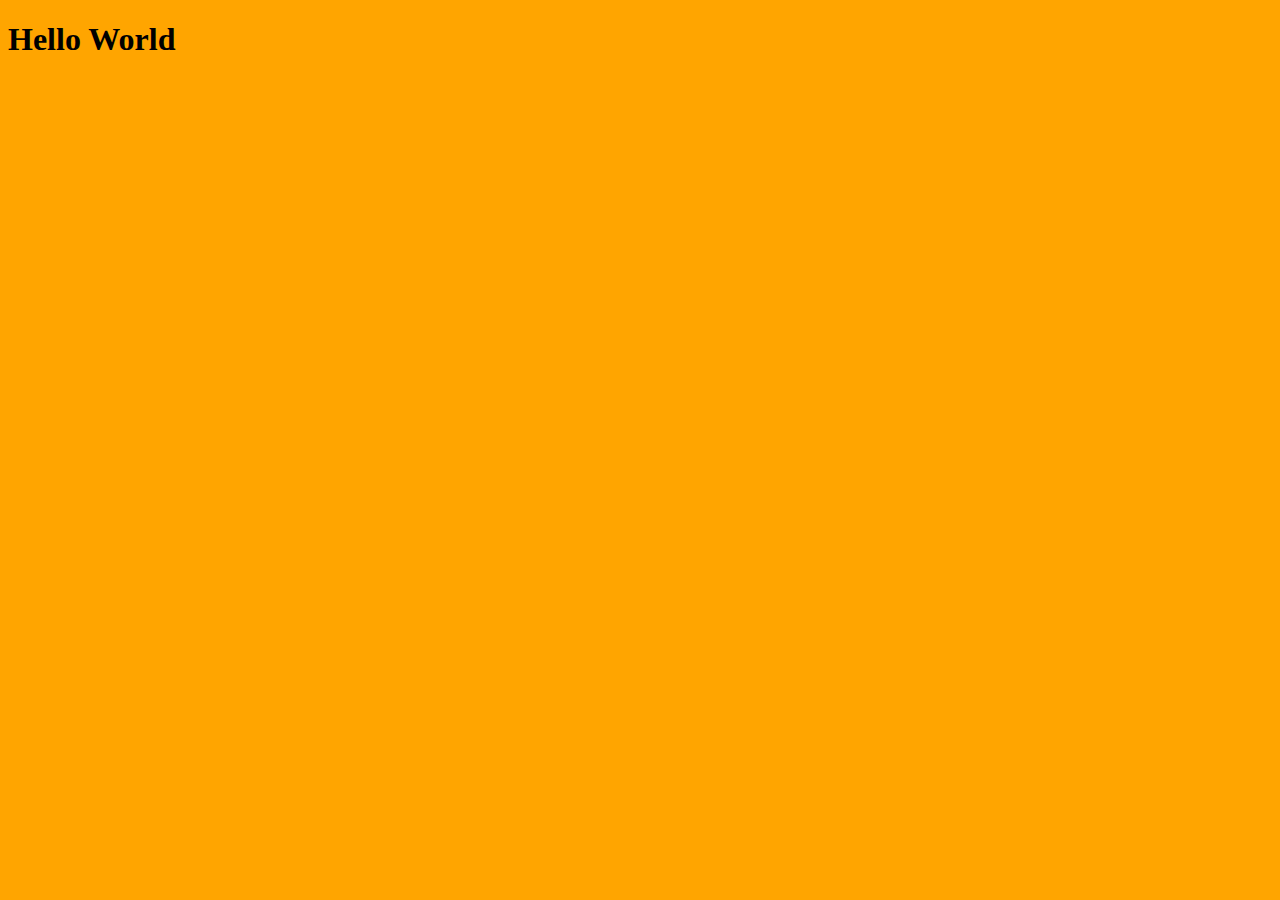
==== index.html @ dff1e743 "initial commit" ====
<!DOCTYPE html>
<html lang="en">
<head>
    <meta charset = "UTF-8">
    <meta http-equiv="X-UA-Compatible" content="IE=edge">
    <meta name="viewport" content="width=device-width, initial-scale=1.0"">
    <title>Document</title>

    <link rel="stylesheet" href="./css/main.css">
</head>
<body>
    <h1>Hello World</h1>


    <script src="./js/main.js"></script>
</body>
</html>
---- css/main.css ----
body {
    background-color: orange;
}
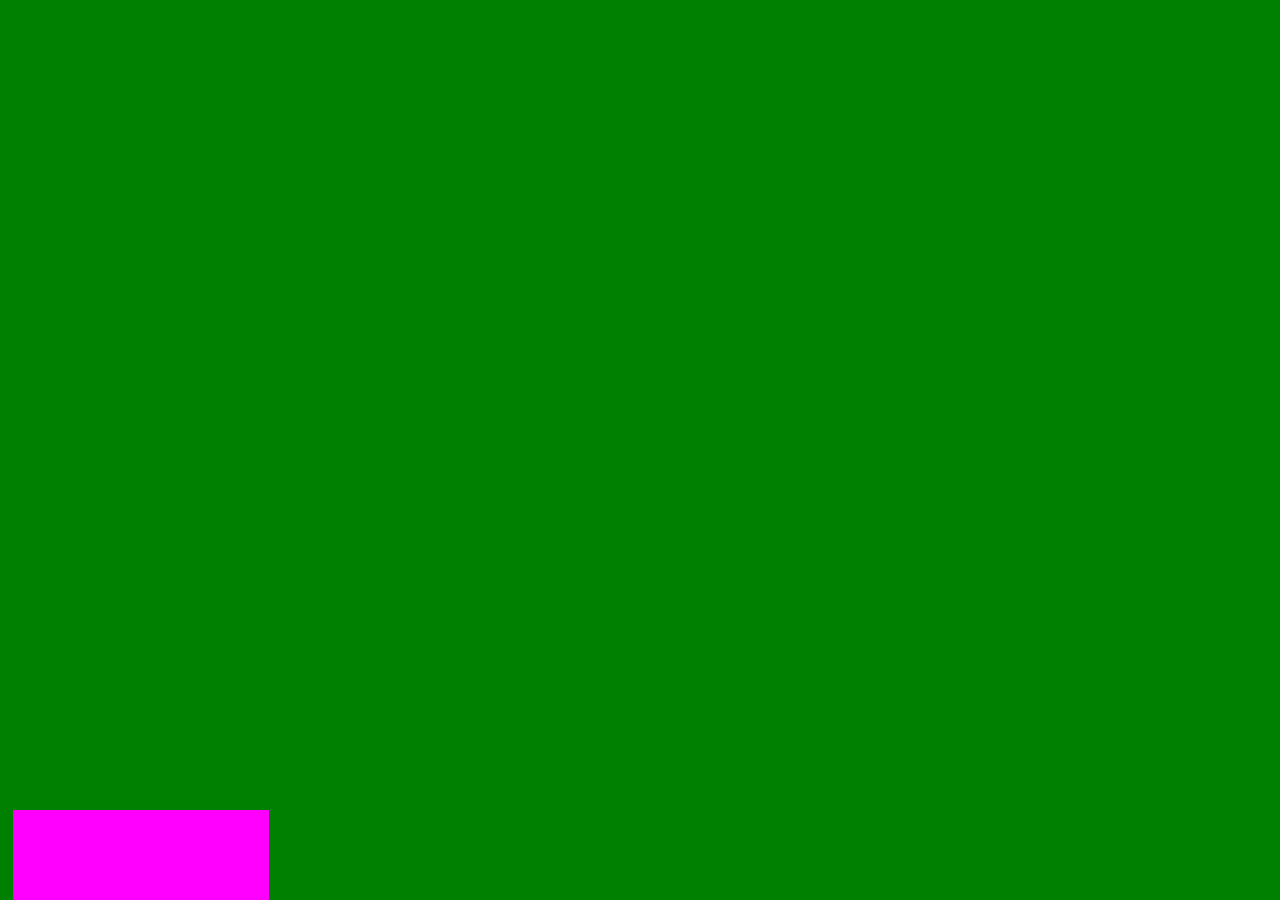
==== commit dc0d3d40: "functionality to display and move player" ====
--- a/index.html
+++ b/index.html
@@ -4,12 +4,15 @@
     <meta charset = "UTF-8">
     <meta http-equiv="X-UA-Compatible" content="IE=edge">
     <meta name="viewport" content="width=device-width, initial-scale=1.0"">
-    <title>Document</title>
+    <title>OOP Game</title>
 
     <link rel="stylesheet" href="./css/main.css">
 </head>
 <body>
-    <h1>Hello World</h1>
+    
+    <div id="board">
+        <div id="player"></div>
+    </div>
 
 
     <script src="./js/main.js"></script>
--- a/css/main.css
+++ b/css/main.css
@@ -1,3 +1,18 @@
 body {
-    background-color: orange;
+    margin: 0;
+    padding: 0;
+}
+
+#board {
+    height: 100vh; /* use relative units vw & vh, based on percentage of the screen */
+    background-color: green;
+    position: relative;
+}
+
+#player {
+    background-color: fuchsia;
+    height: 10vh;
+    width: 20vw;
+    position: absolute;
+    bottom: 0;
 }